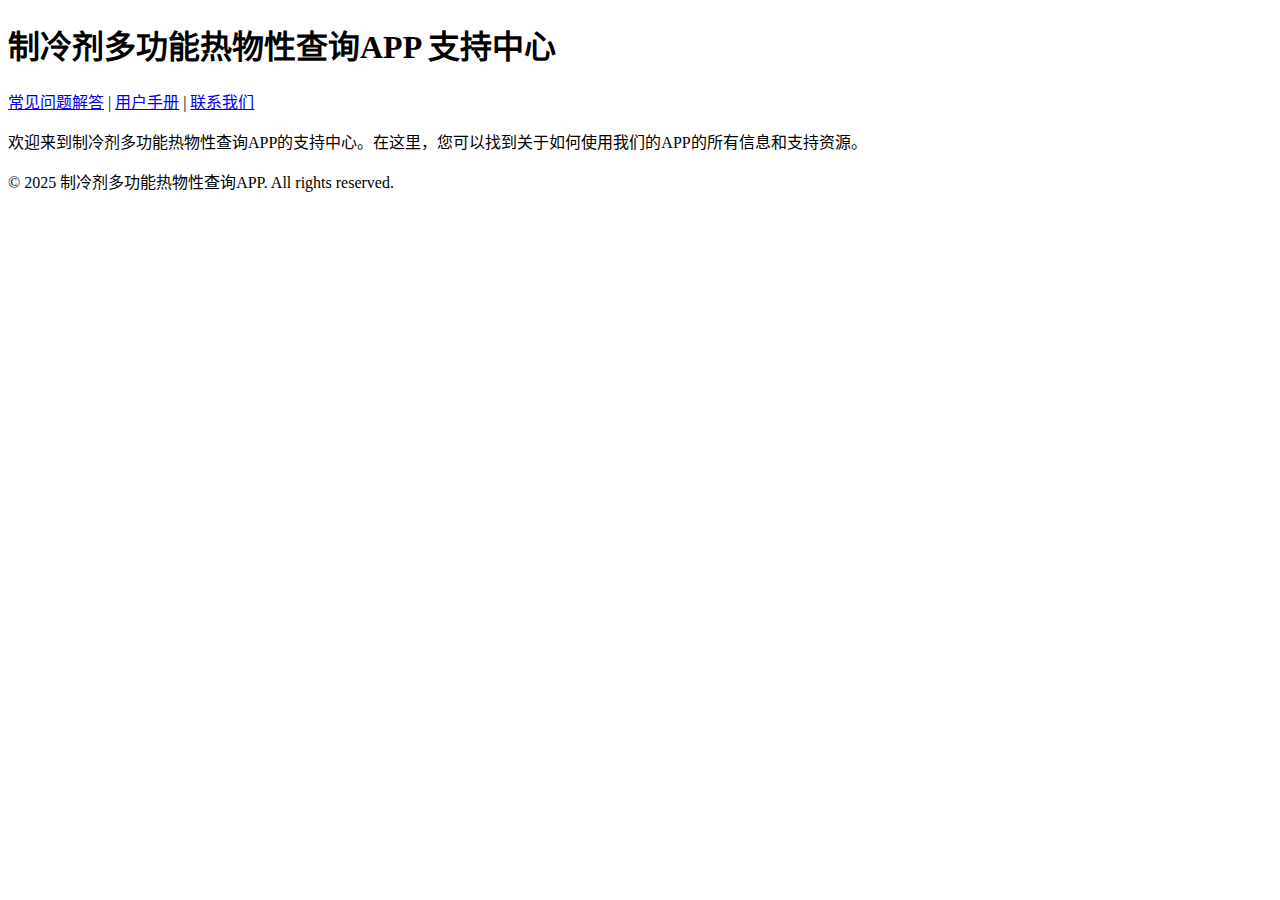
==== index.html @ 2a75081b "Create index.html" ====
<!DOCTYPE html>
<html lang="zh-CN">
<head>
  <meta charset="UTF-8">
  <title>制冷剂多功能热物性查询APP 支持中心</title>
  <link rel="stylesheet" href="styles.css">
</head>
<body>
  <header>
    <h1>制冷剂多功能热物性查询APP 支持中心</h1>
    <nav>
      <a href="faq.html">常见问题解答</a> |
      <a href="manual.html">用户手册</a> |
      <a href="contact.html">联系我们</a>
    </nav>
  </header>

  <section>
    <p>欢迎来到制冷剂多功能热物性查询APP的支持中心。在这里，您可以找到关于如何使用我们的APP的所有信息和支持资源。</p>
  </section>

  <footer>
    <p>&copy; 2025 制冷剂多功能热物性查询APP. All rights reserved.</p>
  </footer>
</body>
</html>
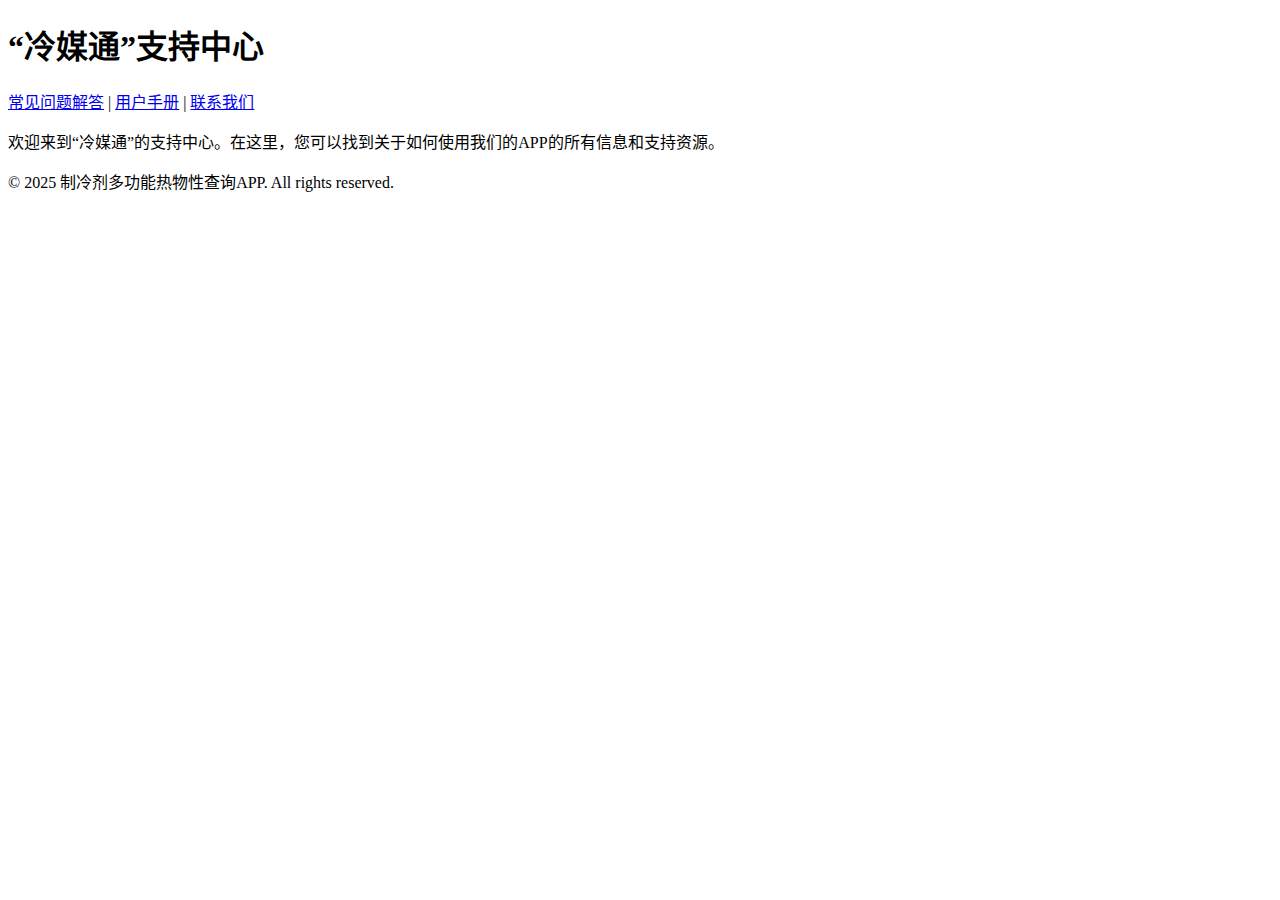
==== commit 46a4e53a: "Update index.html" ====
--- a/index.html
+++ b/index.html
@@ -2,12 +2,12 @@
 <html lang="zh-CN">
 <head>
   <meta charset="UTF-8">
-  <title>制冷剂多功能热物性查询APP 支持中心</title>
+  <title>"冷媒通"支持中心</title>
   <link rel="stylesheet" href="styles.css">
 </head>
 <body>
   <header>
-    <h1>制冷剂多功能热物性查询APP 支持中心</h1>
+    <h1>“冷媒通”支持中心</h1>
     <nav>
       <a href="faq.html">常见问题解答</a> |
       <a href="manual.html">用户手册</a> |
@@ -16,7 +16,7 @@
   </header>
 
   <section>
-    <p>欢迎来到制冷剂多功能热物性查询APP的支持中心。在这里，您可以找到关于如何使用我们的APP的所有信息和支持资源。</p>
+    <p>欢迎来到“冷媒通”的支持中心。在这里，您可以找到关于如何使用我们的APP的所有信息和支持资源。</p>
   </section>
 
   <footer>
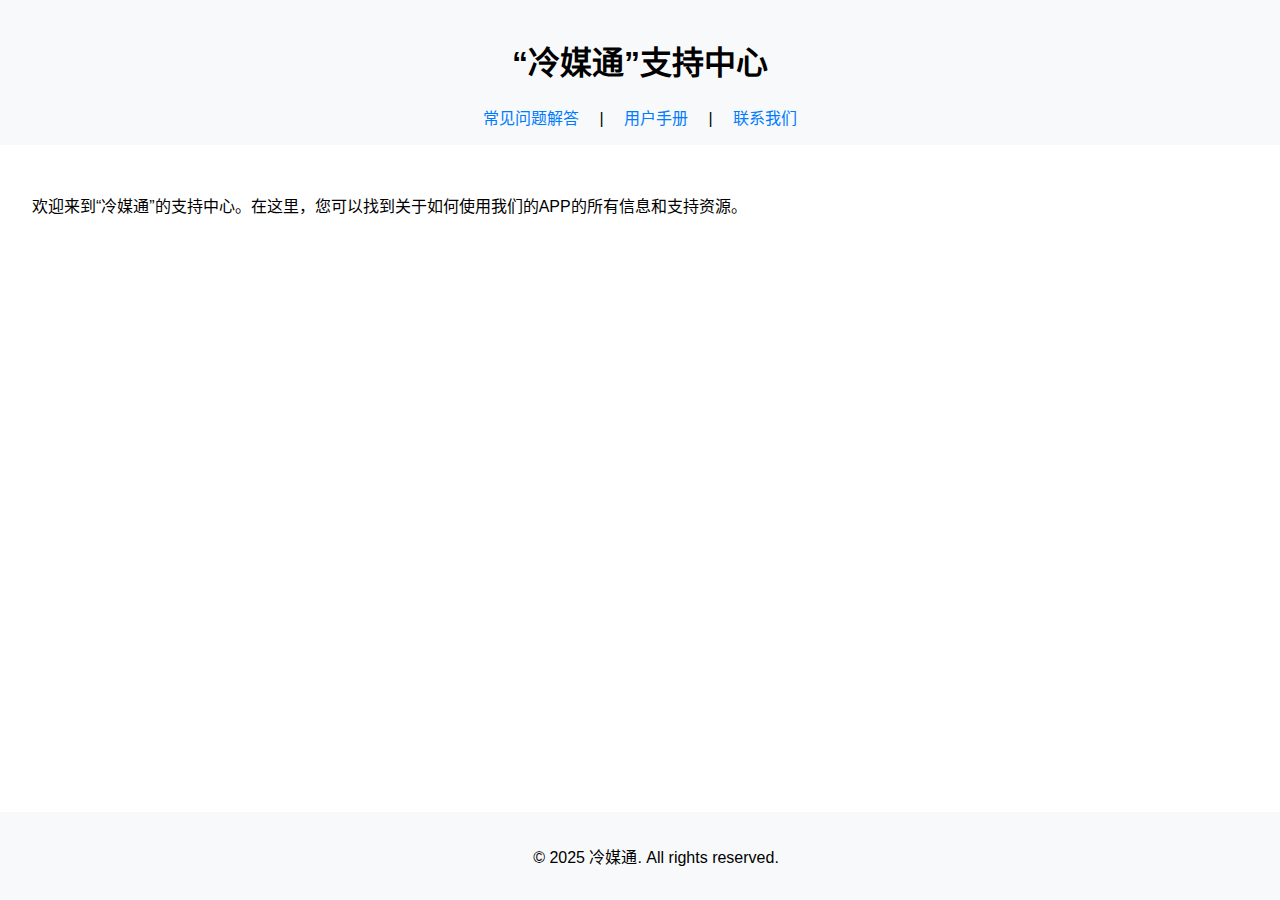
==== commit 9031f805: "Update index.html" ====
--- a/index.html
+++ b/index.html
@@ -20,7 +20,7 @@
   </section>
 
   <footer>
-    <p>&copy; 2025 制冷剂多功能热物性查询APP. All rights reserved.</p>
+    <p>&copy; 2025 冷媒通. All rights reserved.</p>
   </footer>
 </body>
 </html>
--- a/styles.css
+++ b/styles.css
@@ -0,0 +1,30 @@
+body {
+  font-family: Arial, sans-serif;
+  margin: 0;
+  padding: 0;
+}
+
+header {
+  background-color: #f8f9fa;
+  padding: 1rem;
+  text-align: center;
+}
+
+nav a {
+  margin: 0 1rem;
+  text-decoration: none;
+  color: #007bff;
+}
+
+section {
+  padding: 2rem;
+}
+
+footer {
+  background-color: #f8f9fa;
+  text-align: center;
+  padding: 1rem;
+  position: fixed;
+  bottom: 0;
+  width: 100%;
+}
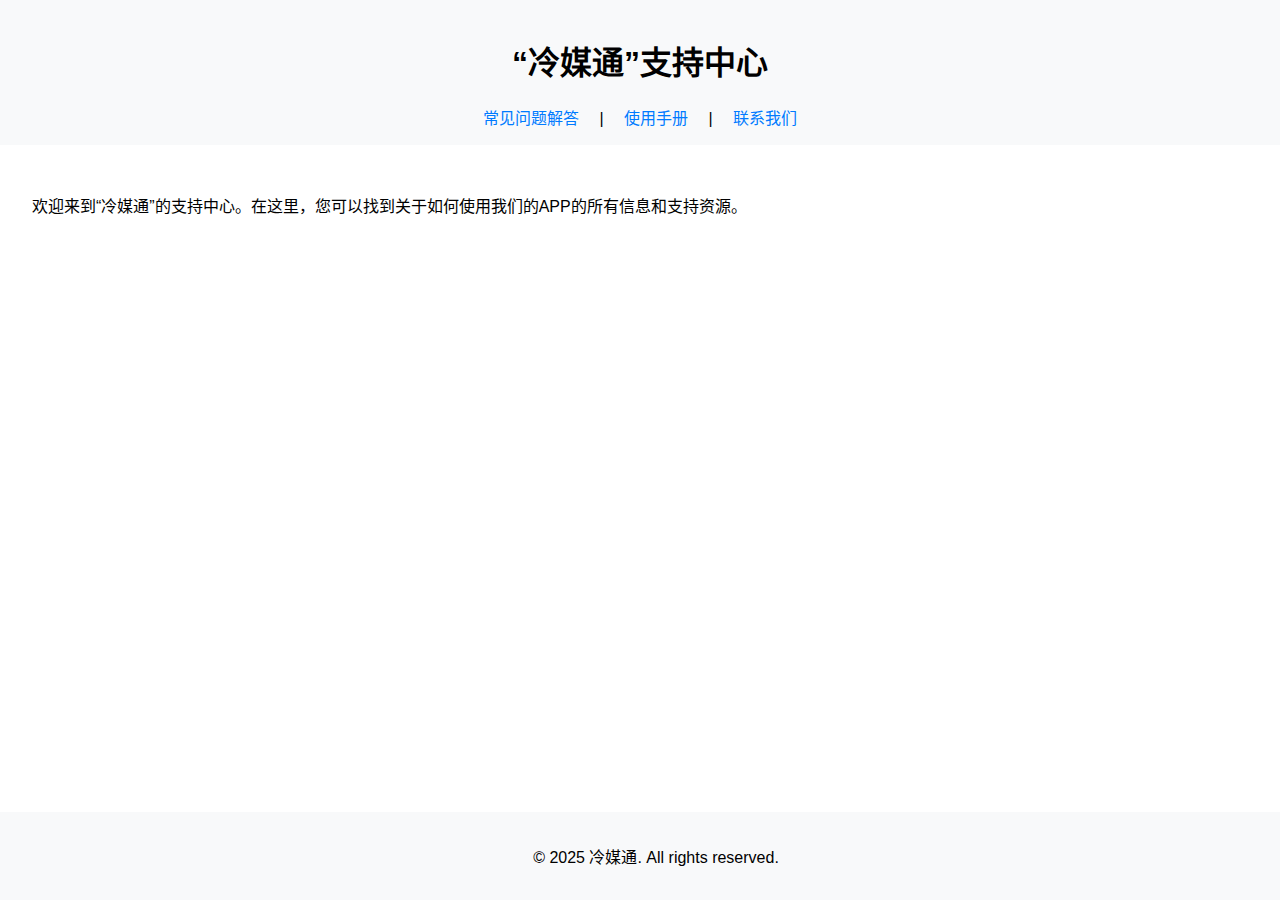
==== commit ef7ff824: "Update index.html" ====
--- a/index.html
+++ b/index.html
@@ -10,7 +10,7 @@
     <h1>“冷媒通”支持中心</h1>
     <nav>
       <a href="faq.html">常见问题解答</a> |
-      <a href="manual.html">用户手册</a> |
+      <a href="manual.html">使用手册</a> |
       <a href="contact.html">联系我们</a>
     </nav>
   </header>
